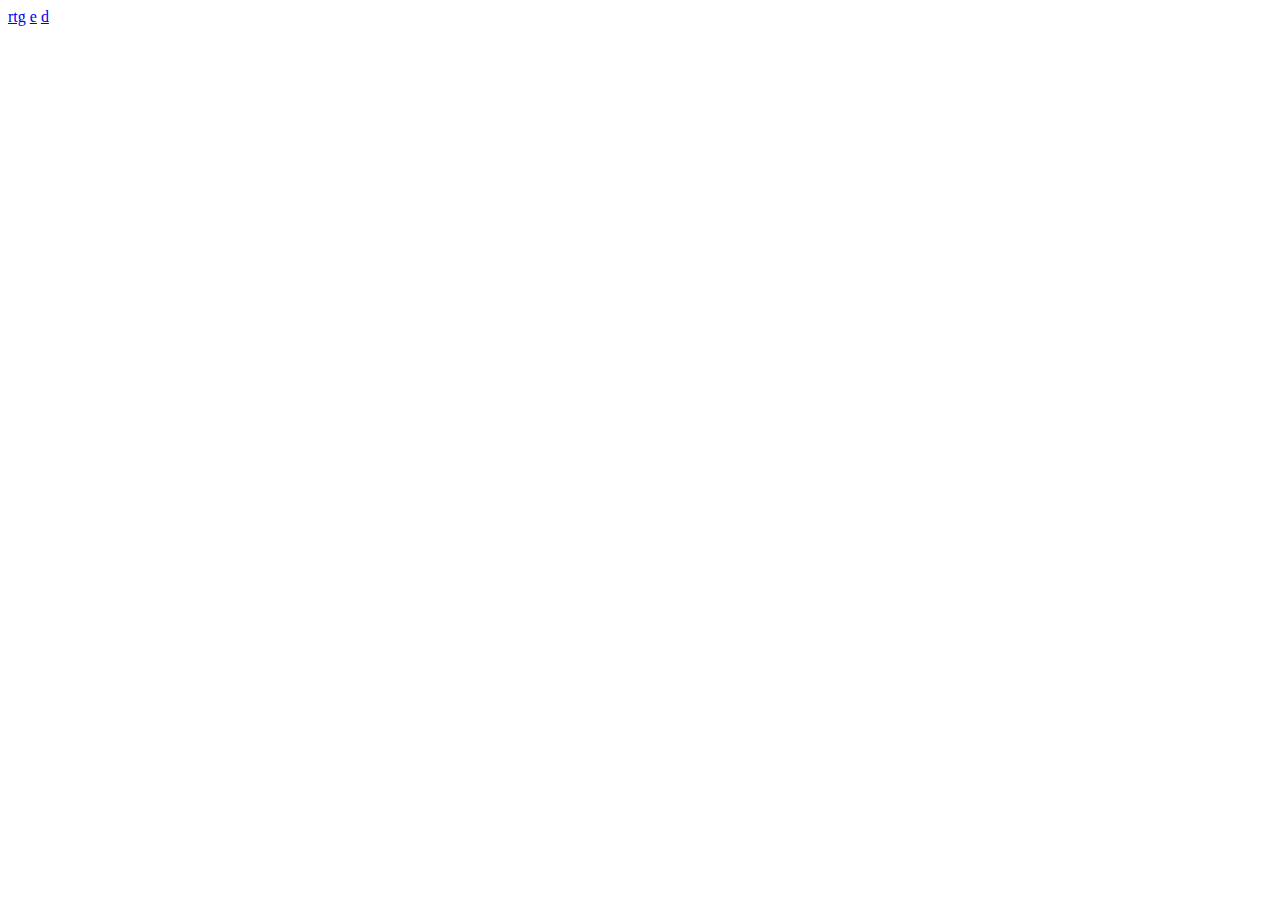
==== index.html @ aaf22812 "h" ====
<!DOCTYPE html>
<html>
    <head>
        <meta charset="utf-8">
        
    </head>
    <body>
        <a href="3/css/reset.css">rtg</a>
       <a href="./2/index.html">e</a>
        <a href="./3/index.html">d</a>
    </body>
</html>
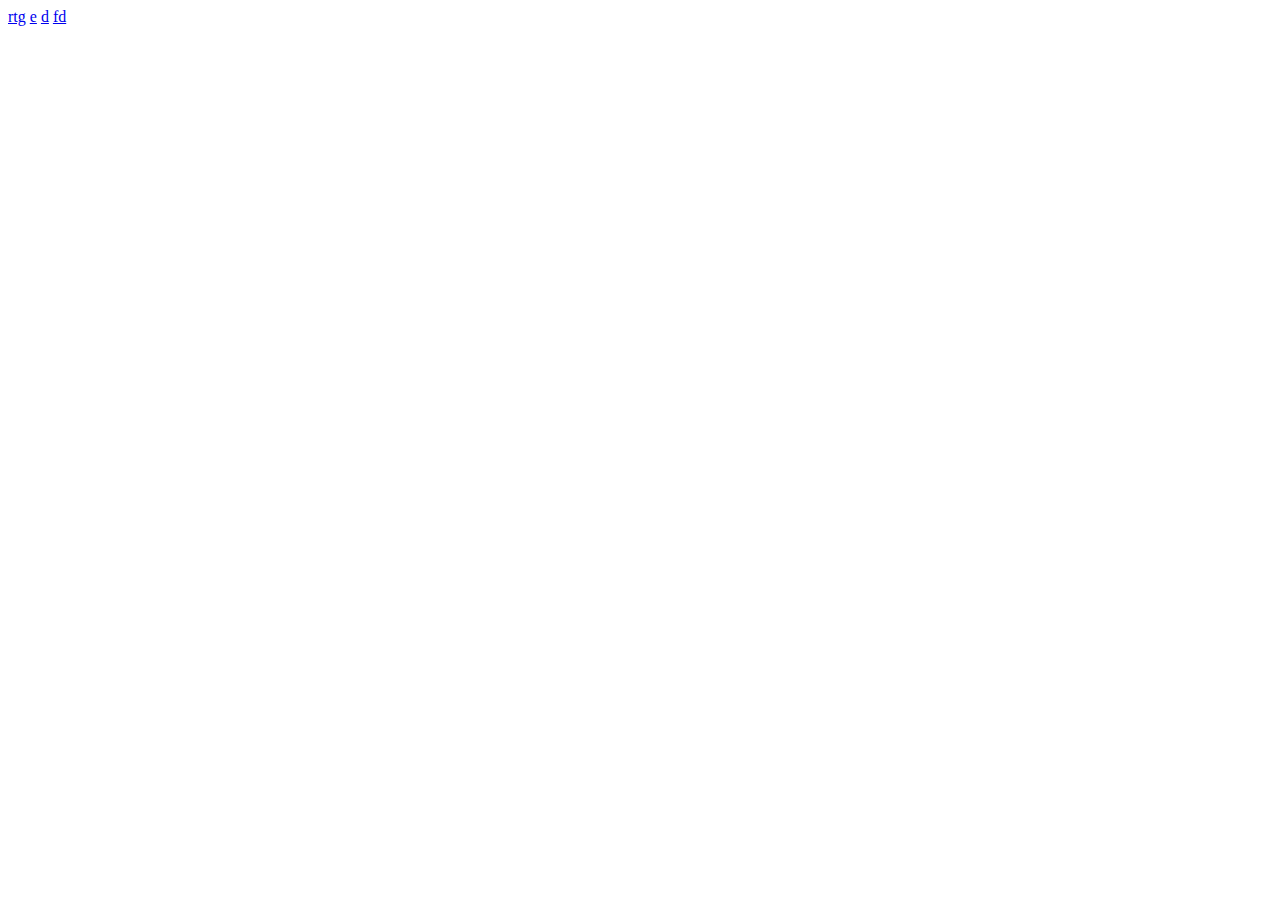
==== commit 06756149: "h" ====
--- a/index.html
+++ b/index.html
@@ -8,5 +8,6 @@
         <a href="3/css/reset.css">rtg</a>
        <a href="./2/index.html">e</a>
         <a href="./3/index.html">d</a>
+        <a href="./4/index.html">fd</a>
     </body>
 </html>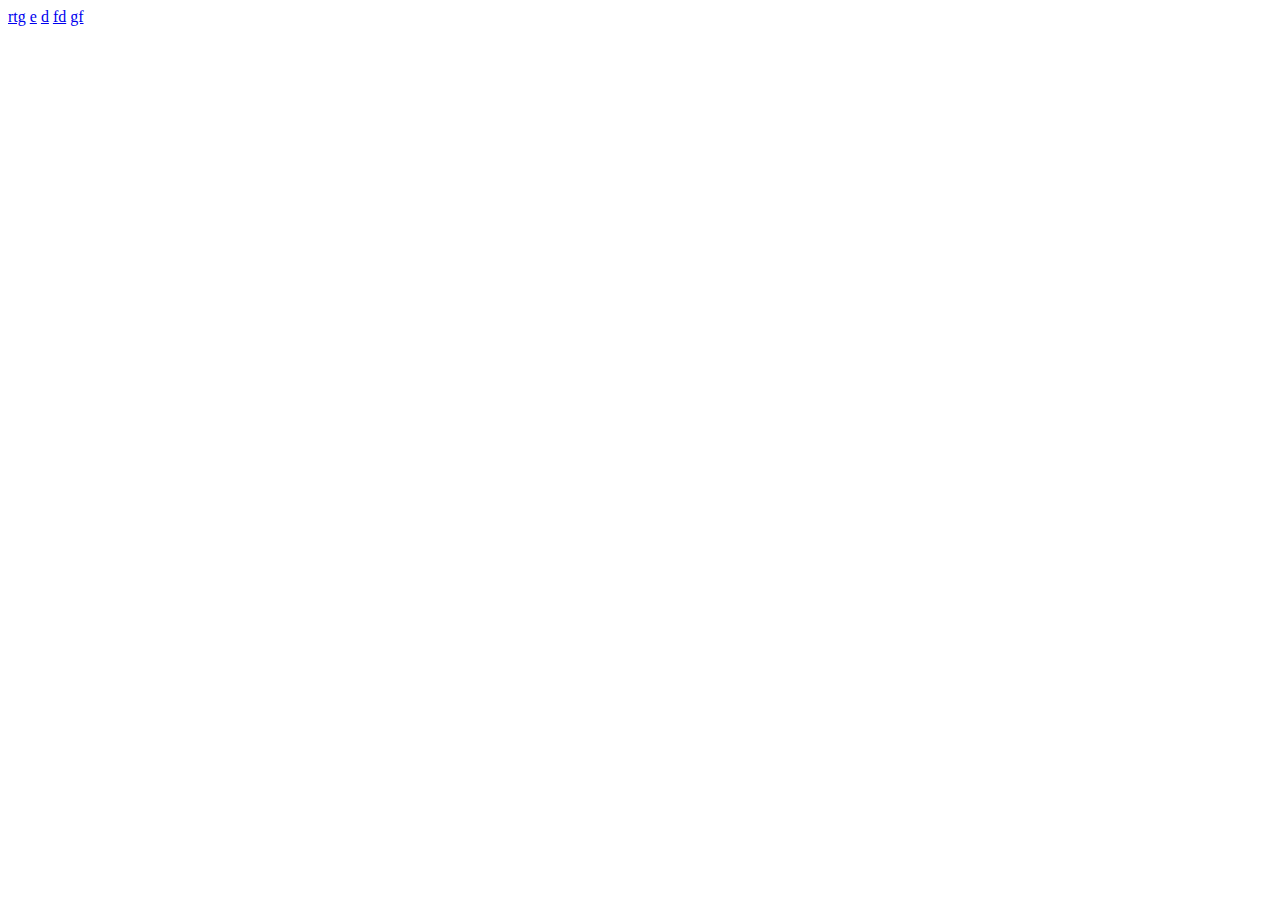
==== commit b12cab1b: "dz5.2" ====
--- a/index.html
+++ b/index.html
@@ -9,5 +9,6 @@
        <a href="./2/index.html">e</a>
         <a href="./3/index.html">d</a>
         <a href="./4/index.html">fd</a>
+        <a href="5.2/index.html">gf</a>
     </body>
 </html>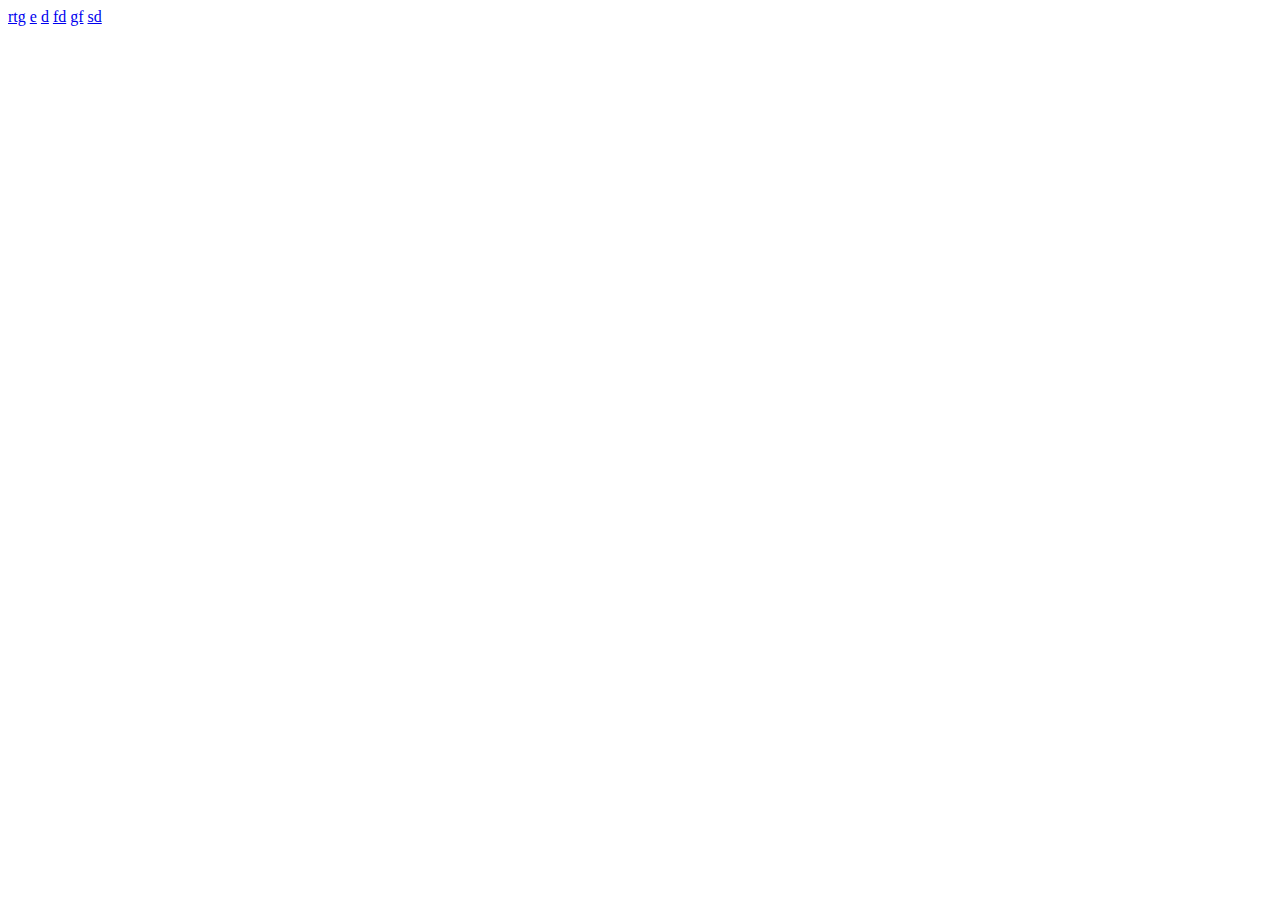
==== commit 8dc9d2f3: "dz5.1" ====
--- a/index.html
+++ b/index.html
@@ -10,5 +10,6 @@
         <a href="./3/index.html">d</a>
         <a href="./4/index.html">fd</a>
         <a href="5.2/index.html">gf</a>
+        <a href="5.1/index.html">sd</a>
     </body>
 </html>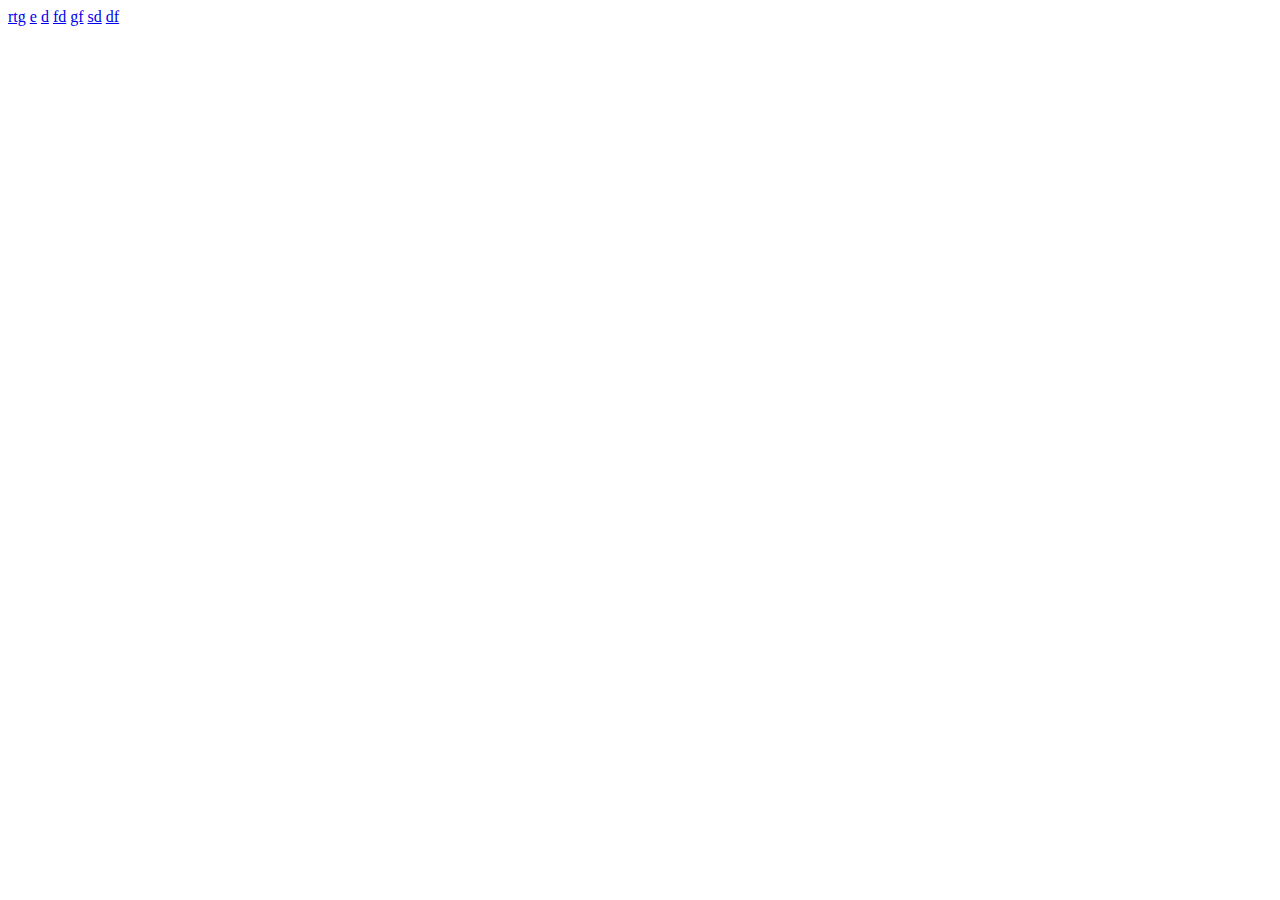
==== commit e12431ba: "6" ====
--- a/index.html
+++ b/index.html
@@ -11,5 +11,6 @@
         <a href="./4/index.html">fd</a>
         <a href="5.2/index.html">gf</a>
         <a href="5.1/index.html">sd</a>
+        <a href="6/index.html">df</a>
     </body>
 </html>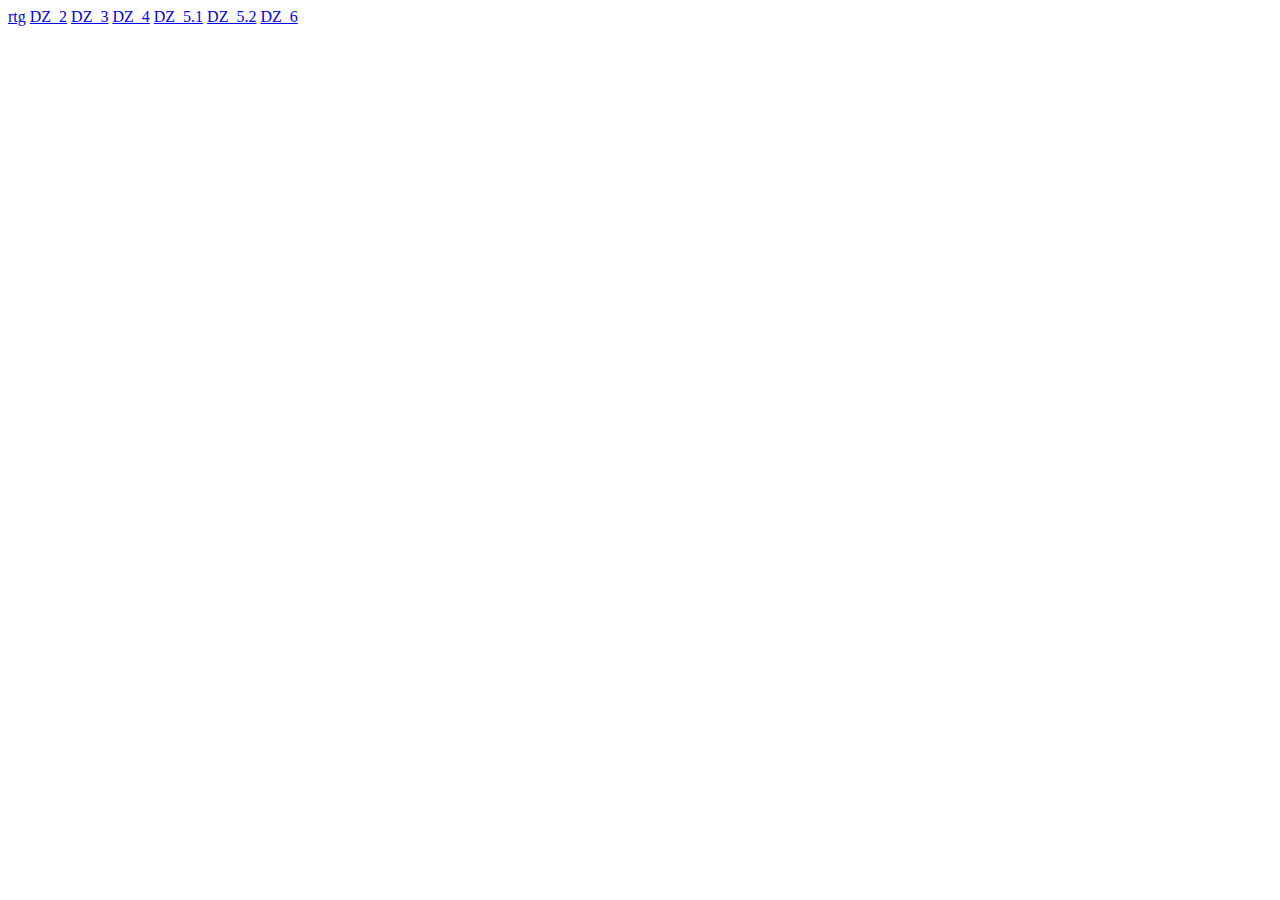
==== commit 8b3702b2: "task 6" ====
--- a/index.html
+++ b/index.html
@@ -6,11 +6,11 @@
     </head>
     <body>
         <a href="3/css/reset.css">rtg</a>
-       <a href="./2/index.html">e</a>
-        <a href="./3/index.html">d</a>
-        <a href="./4/index.html">fd</a>
-        <a href="5.2/index.html">gf</a>
-        <a href="5.1/index.html">sd</a>
-        <a href="6/index.html">df</a>
+       <a href="./2/index.html">DZ_2</a>
+        <a href="./3/index.html">DZ_3</a>
+        <a href="./4/index.html">DZ_4</a>
+        <a href="5.2/index.html">DZ_5.1</a>
+        <a href="5.1/index.html">DZ_5.2</a>
+        <a href="6/index.html">DZ_6</a>
     </body>
 </html>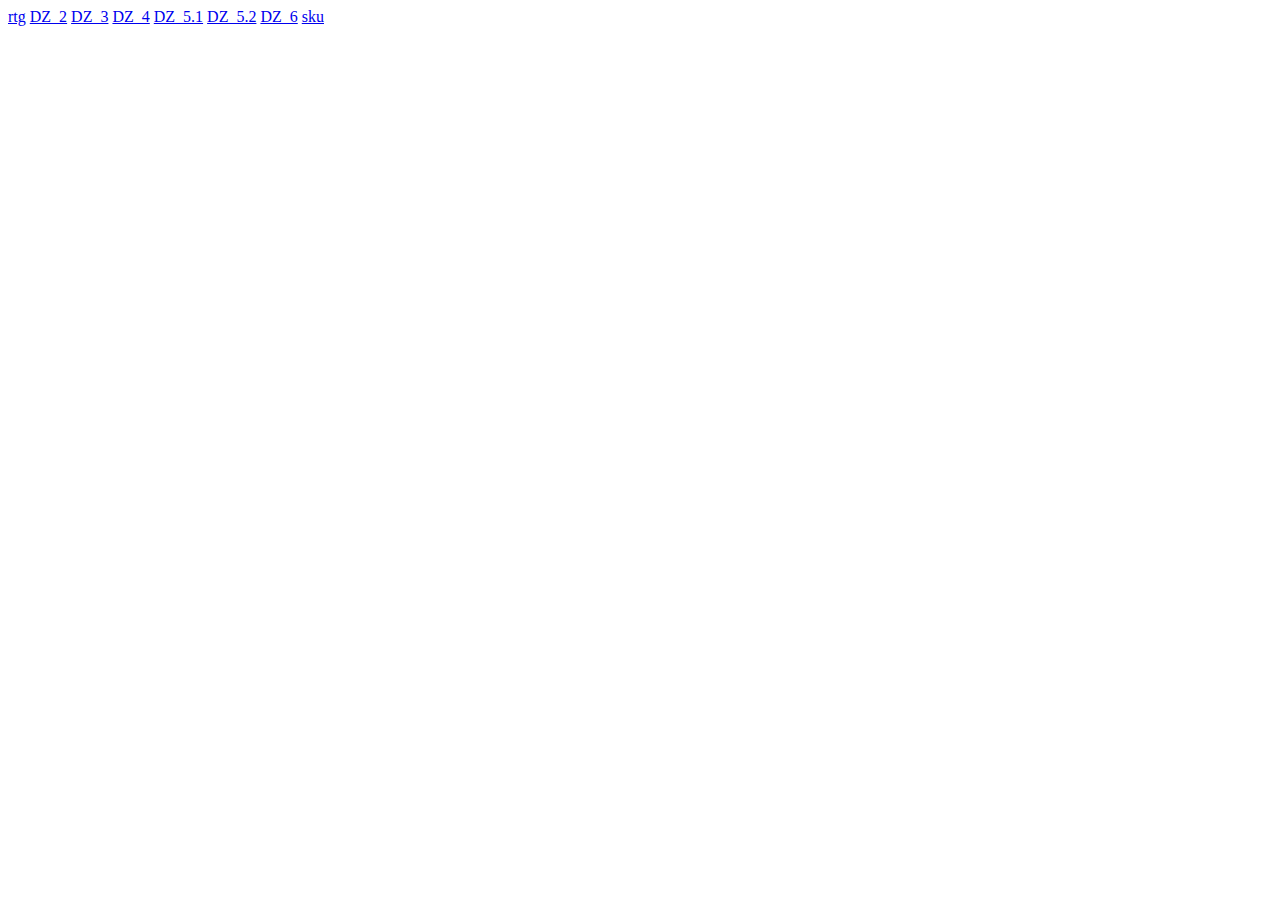
==== commit ce73c99b: "f" ====
--- a/index.html
+++ b/index.html
@@ -12,5 +12,6 @@
         <a href="5.2/index.html">DZ_5.1</a>
         <a href="5.1/index.html">DZ_5.2</a>
         <a href="6/index.html">DZ_6</a>
+        <a href="sku/index.html">sku</a>
     </body>
 </html>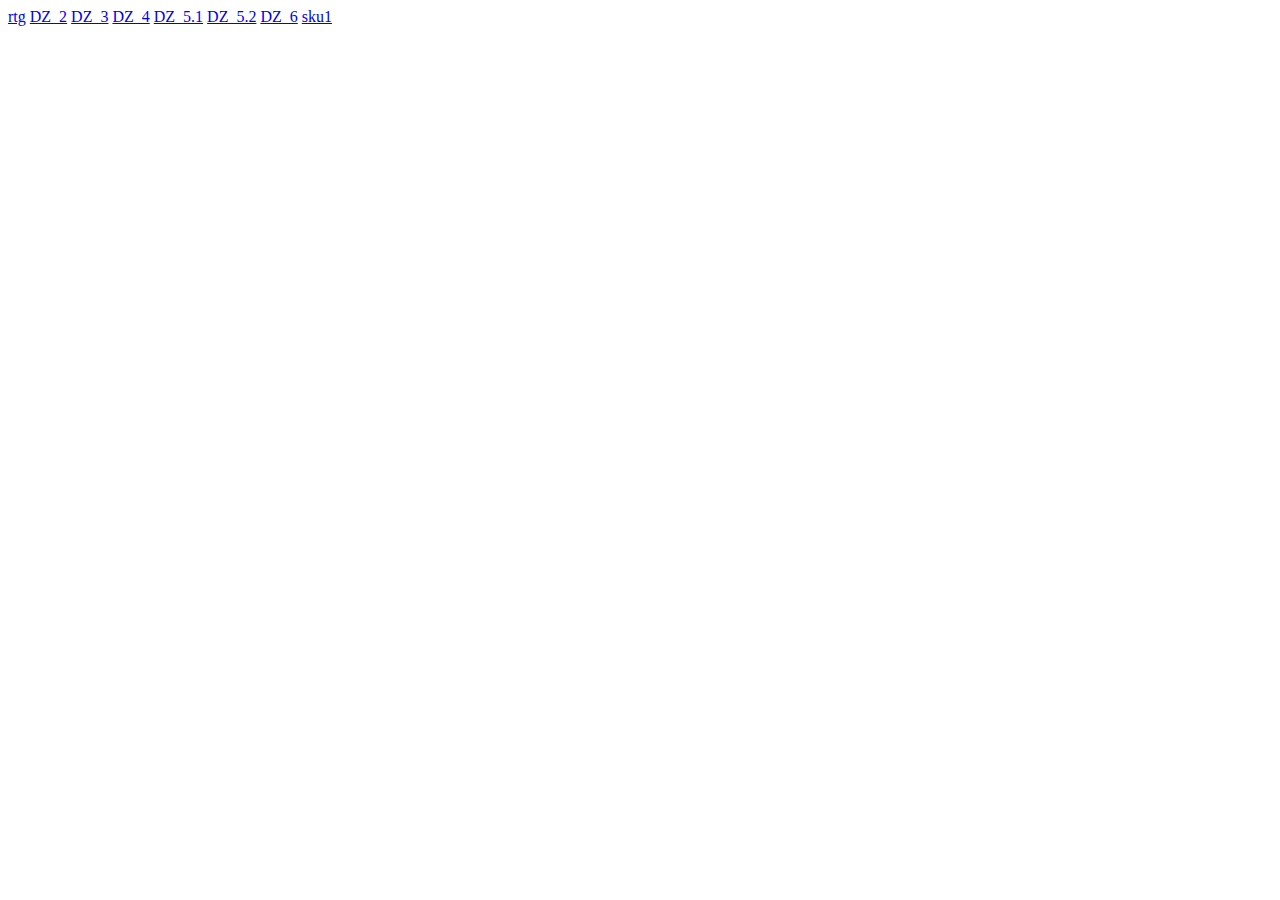
==== commit 48ca45ee: "sku" ====
--- a/index.html
+++ b/index.html
@@ -12,6 +12,6 @@
         <a href="5.2/index.html">DZ_5.1</a>
         <a href="5.1/index.html">DZ_5.2</a>
         <a href="6/index.html">DZ_6</a>
-        <a href="sku/index.html">sku</a>
+        <a href="sku/index.html">sku1</a>
     </body>
 </html>